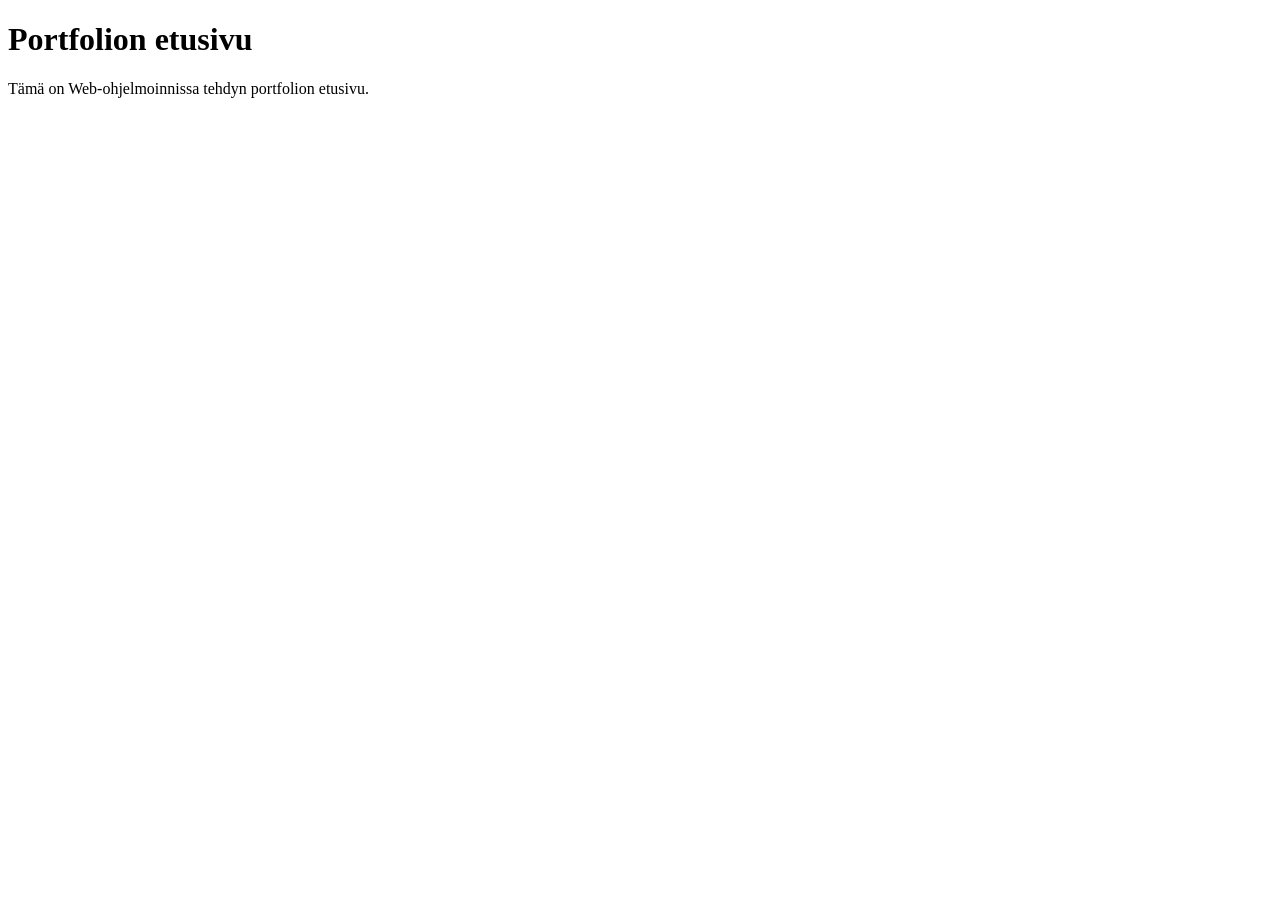
==== index.html @ bf037298 "html tiedosto lisätty" ====
<!--
Tehtävä 1
-->
<!DOCTYPE html>
<html lang="fi">
<head>
    <meta charset="UTF-8">
    <meta name="viewport" content="width=device-width, initial-scale=1.0">
    <title>Portfolio</title>
</head>
<body>
    <h1>Portfolion etusivu</h1>
    <p>Tämä on Web-ohjelmoinnissa tehdyn portfolion etusivu.</p>
</body>
</html>
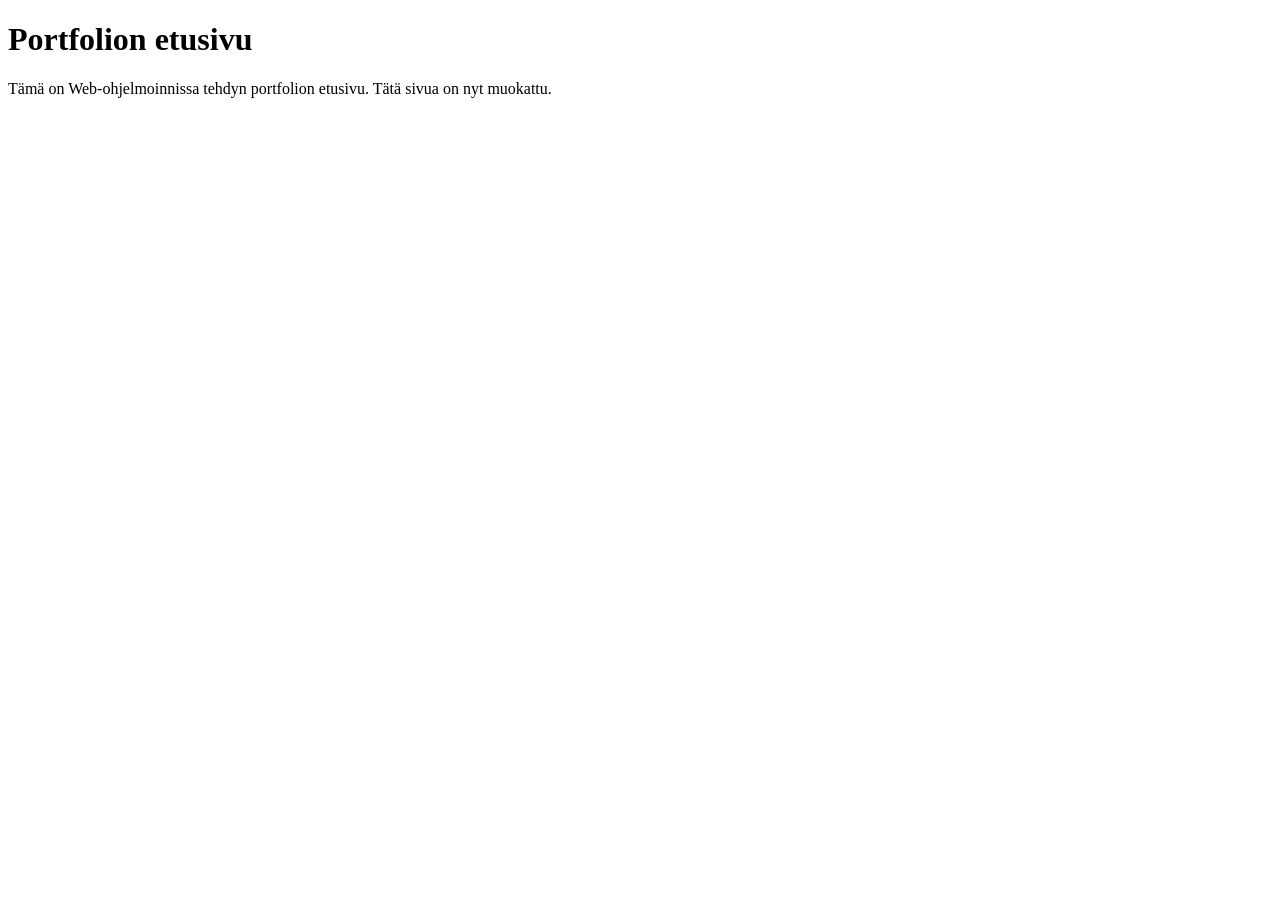
==== commit 464719ac: "muutettu kuvausta" ====
--- a/index.html
+++ b/index.html
@@ -10,6 +10,6 @@
 </head>
 <body>
     <h1>Portfolion etusivu</h1>
-    <p>Tämä on Web-ohjelmoinnissa tehdyn portfolion etusivu.</p>
+    <p>Tämä on Web-ohjelmoinnissa tehdyn portfolion etusivu. Tätä sivua on nyt muokattu.</p>
 </body>
 </html>
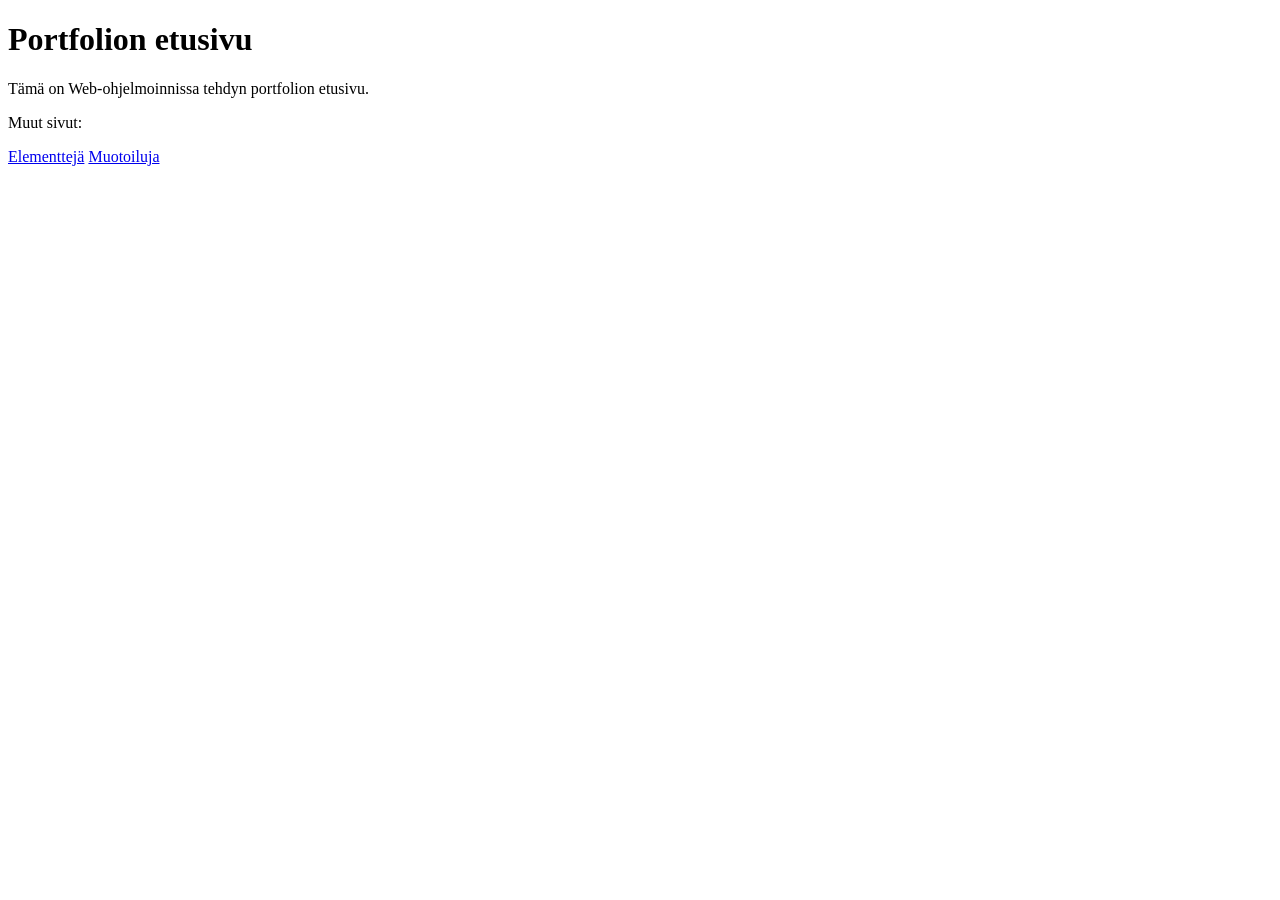
==== commit dff10cf9: "Lisätty kaksi sivua" ====
--- a/index.html
+++ b/index.html
@@ -10,6 +10,9 @@
 </head>
 <body>
     <h1>Portfolion etusivu</h1>
-    <p>Tämä on Web-ohjelmoinnissa tehdyn portfolion etusivu. Tätä sivua on nyt muokattu.</p>
+    <p>Tämä on Web-ohjelmoinnissa tehdyn portfolion etusivu.</p>
+    <p>Muut sivut:</p>
+    <a href="pages/elements.html">Elementtejä</a>
+    <a href="pages/muotoiluja.html">Muotoiluja</a>
 </body>
 </html>
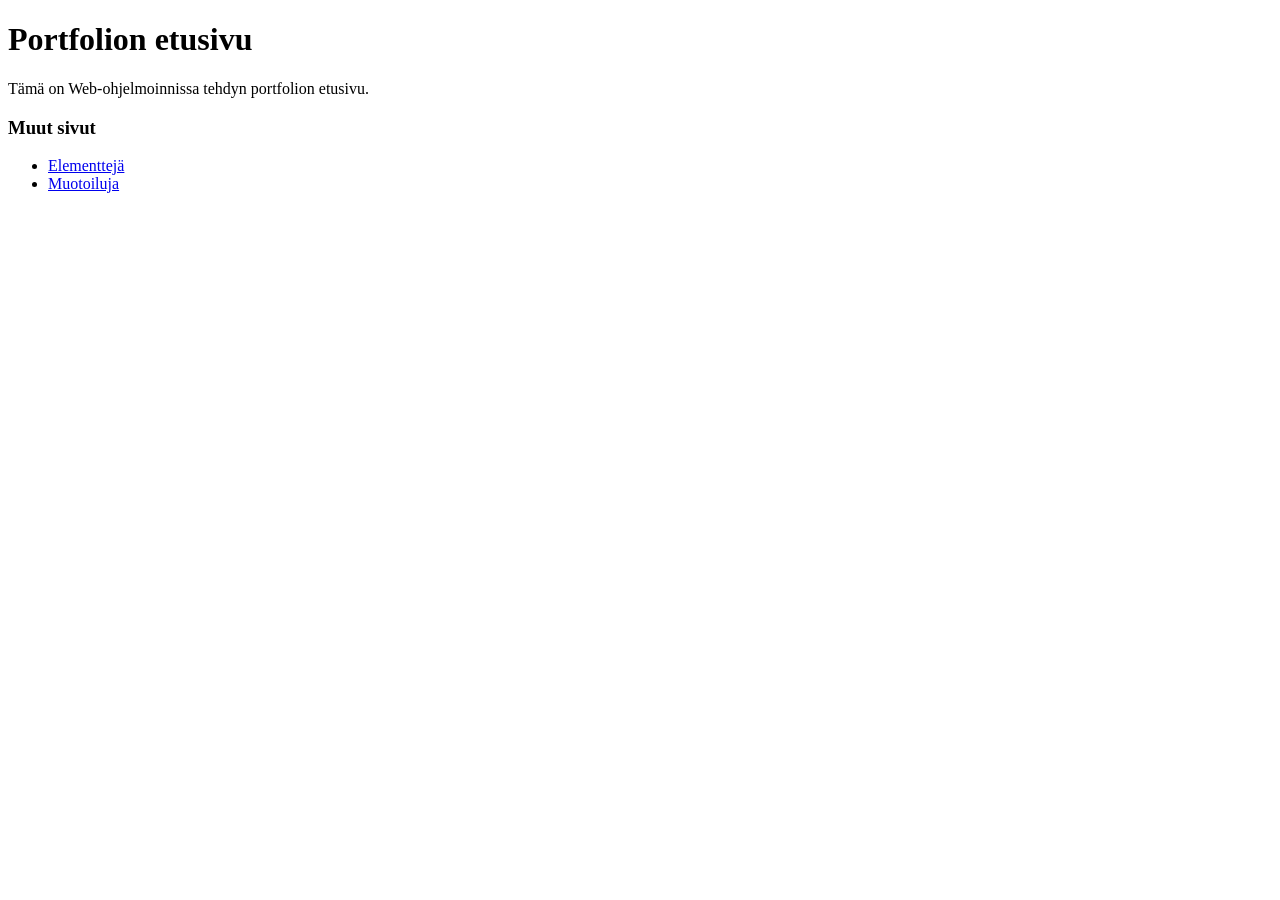
==== commit 448abbb4: "Elementit + muotoilut + navigointi" ====
--- a/index.html
+++ b/index.html
@@ -11,8 +11,10 @@
 <body>
     <h1>Portfolion etusivu</h1>
     <p>Tämä on Web-ohjelmoinnissa tehdyn portfolion etusivu.</p>
-    <p>Muut sivut:</p>
-    <a href="pages/elements.html">Elementtejä</a>
-    <a href="pages/muotoiluja.html">Muotoiluja</a>
+    <h3>Muut sivut</h3>
+    <ul>
+        <li><a href="./elements.html">Elementtejä</a></li>
+        <li><a href="./muotoiluja.html">Muotoiluja</a></li>
+    </ul>
 </body>
 </html>
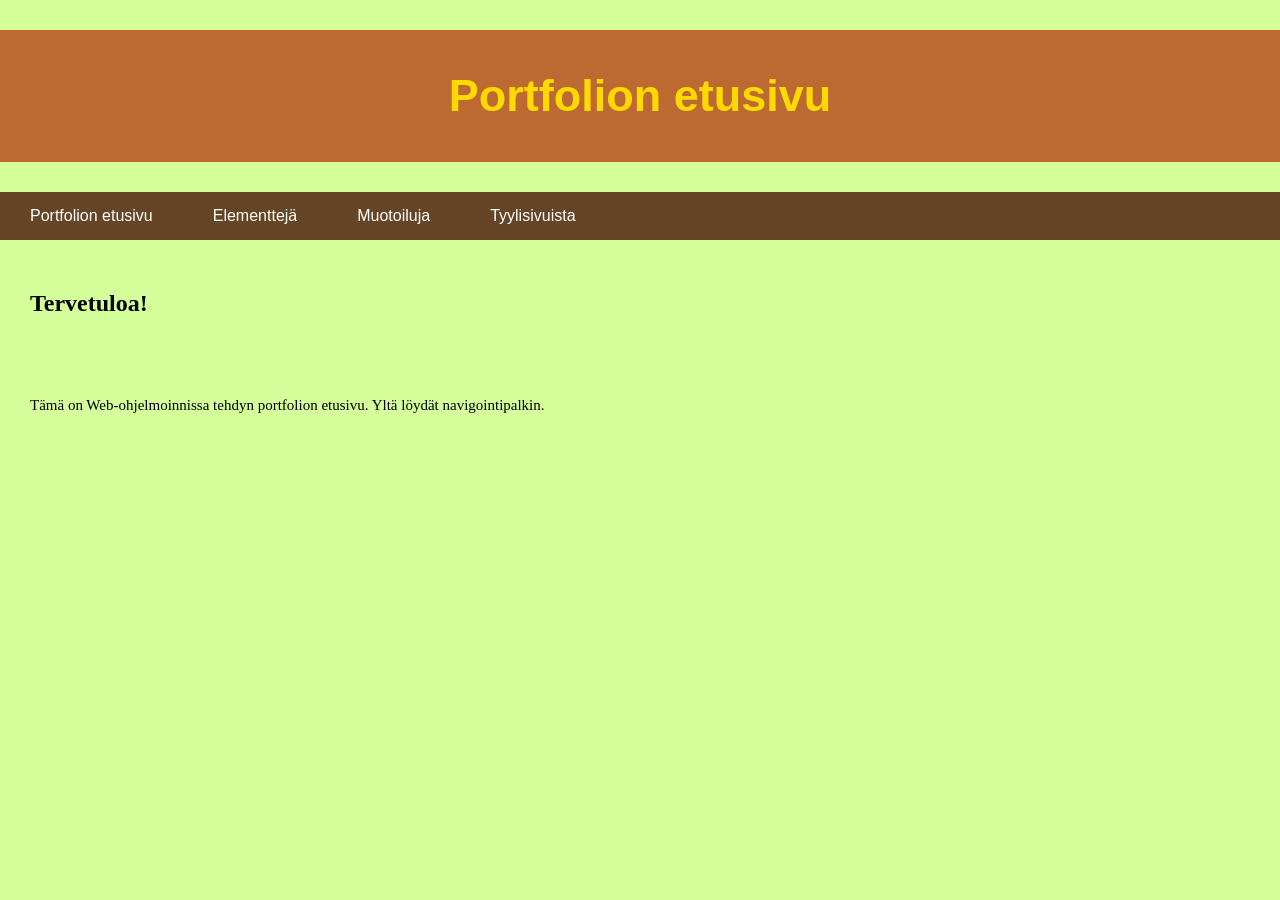
==== commit 7807ddd9: "Tehtävät 5, 6 ja 7 tehty" ====
--- a/index.html
+++ b/index.html
@@ -4,17 +4,24 @@
 <!DOCTYPE html>
 <html lang="fi">
 <head>
+    <link rel="stylesheet" href="tyylit/portfolion_tyyli_t7.css">
     <meta charset="UTF-8">
     <meta name="viewport" content="width=device-width, initial-scale=1.0">
     <title>Portfolio</title>
 </head>
 <body>
     <h1>Portfolion etusivu</h1>
-    <p>Tämä on Web-ohjelmoinnissa tehdyn portfolion etusivu.</p>
-    <h3>Muut sivut</h3>
-    <ul>
-        <li><a href="./elements.html">Elementtejä</a></li>
-        <li><a href="./muotoiluja.html">Muotoiluja</a></li>
-    </ul>
+    <div class="Buttons">
+    <a href="./index.html">
+        Portfolion etusivu</a>
+    <a href="./elements.html">
+        Elementtejä</a>
+    <a href="./muotoiluja.html">
+        Muotoiluja</a>
+    <a href="./tyylisivuista.html">
+        Tyylisivuista</a>
+    </div>
+    <h2>Tervetuloa!</h2>
+    <p>Tämä on Web-ohjelmoinnissa tehdyn portfolion etusivu. Yltä löydät navigointipalkin.</p>
 </body>
 </html>
--- a/tyylit/portfolion_tyyli_t7.css
+++ b/tyylit/portfolion_tyyli_t7.css
@@ -0,0 +1,55 @@
+body {
+    background-color: #d5ff9a;
+    font-family: Arial;
+    margin: 0;
+}
+
+h1 {
+    color: #ffd900;
+    text-align: center;
+    font-size: 45px;
+    background: #bd6a32;
+    padding: 40px;
+}
+
+p {
+    font-family: Verdana;
+    font-size: 15px;
+    padding: 30px;
+}
+
+video, img, table {
+    padding: 30px;
+}
+
+li {
+    padding: 10px;
+}
+
+h2, h3 {
+    font-family: Verdana;
+    padding: 30px;
+}
+
+.Buttons {
+  display: flex;
+  background-color: #654525;
+}
+
+.Buttons a {
+  color: white;
+  padding: 15px 30px;
+  text-decoration: none;
+  text-align: center;
+}
+
+.Buttons a:hover {
+  background-color: #eba25d;
+  color: black;
+}
+
+@media screen and (max-width: 700px) {
+  .Buttons {  
+    flex-direction: column;
+  }
+}
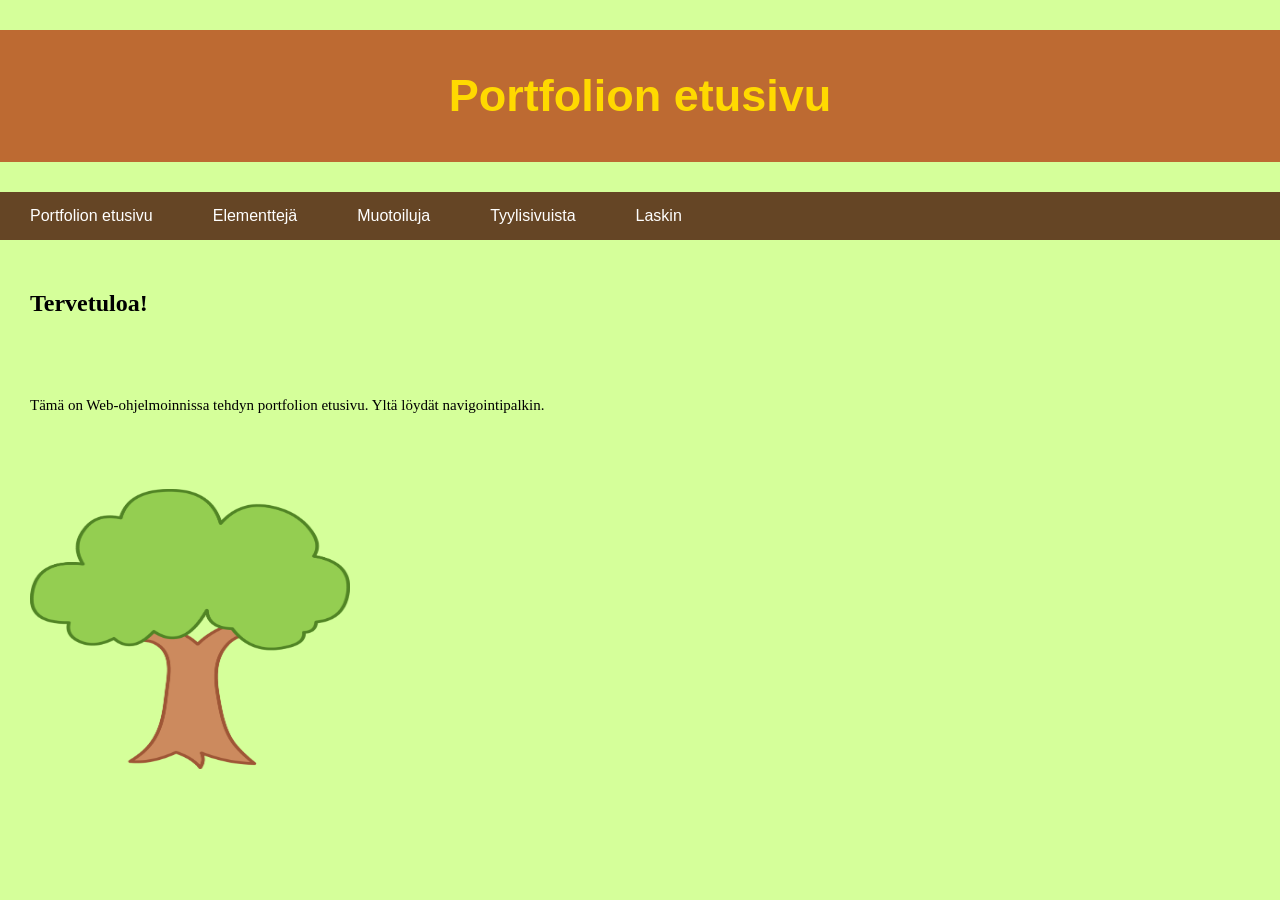
==== commit c00a69cd: "laskin ja muutama kohta lisätty." ====
--- a/index.html
+++ b/index.html
@@ -20,8 +20,11 @@
         Muotoiluja</a>
     <a href="./tyylisivuista.html">
         Tyylisivuista</a>
+    <a href="./laskin.html">
+        Laskin</a>
     </div>
     <h2>Tervetuloa!</h2>
     <p>Tämä on Web-ohjelmoinnissa tehdyn portfolion etusivu. Yltä löydät navigointipalkin.</p>
+    <img src="./multimedia/SimpleTree.png" alt="Kuva" width="320" height="280">
 </body>
 </html>
--- a/tyylit/portfolion_tyyli_t7.css
+++ b/tyylit/portfolion_tyyli_t7.css
@@ -22,7 +22,11 @@
     padding: 30px;
 }
 
-li {
+li, select {
+    padding: 10px;
+}
+
+#laskinasetus {
     padding: 10px;
 }
 
